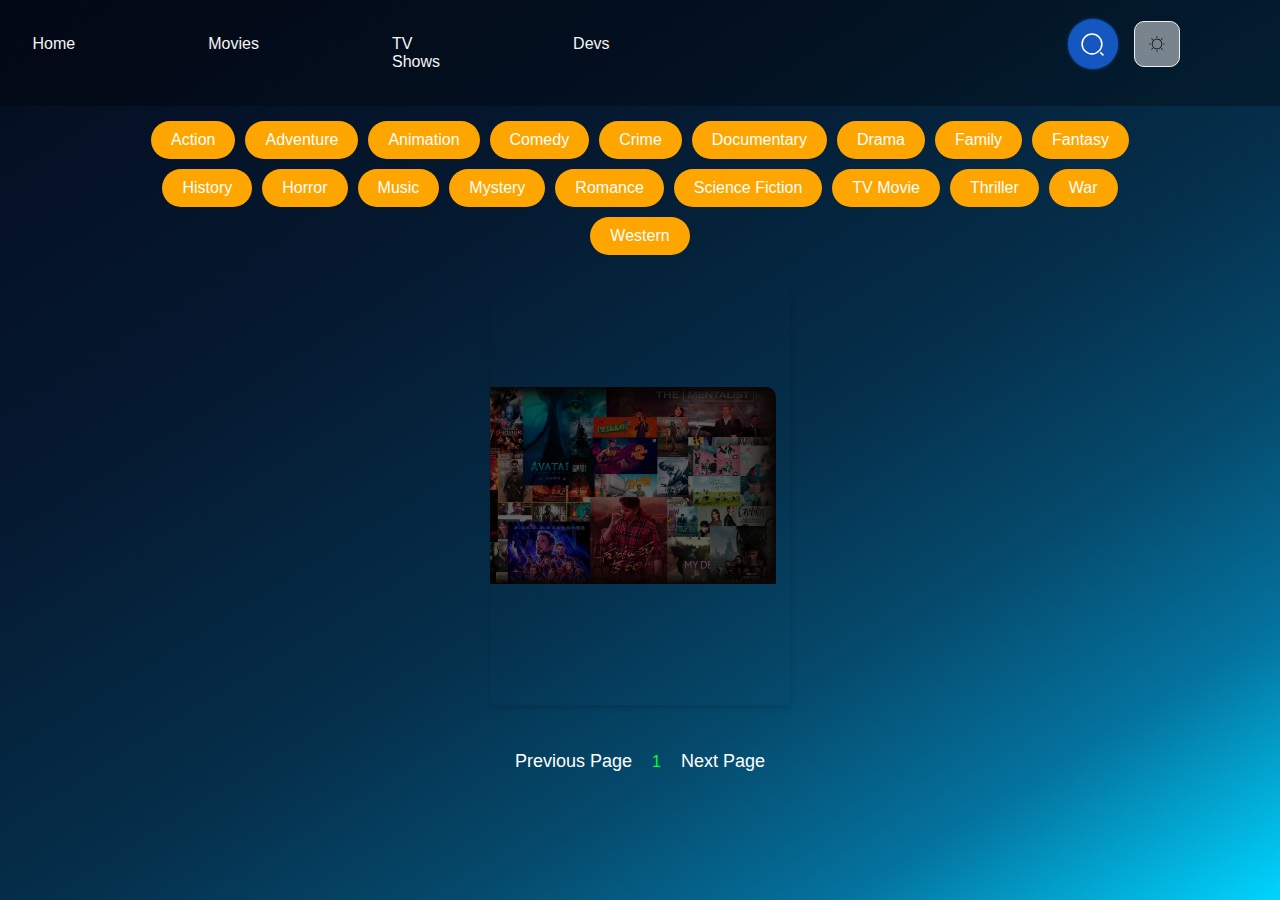
==== TV.html @ 9d895b5e "Add files via upload" ====
<html lang="en">
    <head>
        <meta charset="UTF-8">
        <meta name="viewport" content="width=device-width, initial-scale=1.0">
        <title>Lumiere</title>
        <link rel="stylesheet" href="stylep.css">
    </head>
<body>
    <header>
        <div class="lumiere">Lumiere</div>
        <div id="navbar">
            <a class="nav" href="index.html">Home</a>
            <a class="nav" href="Movies.html">Movies</a>
            <a class="nav" href="TV.html">TV Shows</a>
            <a class="nav" href="Devs.html">Devs</a>
        </div>
        <form id="form">
            <div class="input-wrapper">
                <button class="icon">
                  <svg
                    width="25px"
                    height="25px"
                    viewBox="0 0 24 24"
                    fill="none"
                    xmlns="t"
                  >
                    <path
                      d="M11.5 21C16.7467 21 21 16.7467 21 11.5C21 6.25329 16.7467 2 11.5 2C6.25329 2 2 6.25329 2 11.5C2 16.7467 6.25329 21 11.5 21Z"
                      stroke="#fff"
                      stroke-width="1.5"
                      stroke-linecap="round"
                      stroke-linejoin="round"
                    ></path>
                    <path
                      d="M22 22L20 20"
                      stroke="#fff"
                      stroke-width="1.5"
                      stroke-linecap="round"
                      stroke-linejoin="round"
                    ></path>
                  </svg>
                </button>
                <input type="text" name="text" id="input" placeholder="search.." />
              </div>       
        </form>
        <div class="my-body">
            <div class="darkThemeBtn">
              <input id="darkmode-toggle" type="checkbox" onclick="toggleColorMode()"">
              <label for="darkmode-toggle">
                <svg xmlns="http://www.w3.org/2000/svg" viewBox="0 0 512 512" class="sun">
                <g transform="translate(0 512) scale(.1 -.1)">
                    <path d="m2090 5105c-248-51-443-118-659-226-514-256-909-652-1161-1163-94-191-139-311-185-490-127-500-110-999 51-1468 133-389 331-706 624-998 403-404 875-642 1460-736 147-24 529-24 693 0 539 78 981 283 1390 644 362 319 647 793 766 1270 46 186 56 256 42 299-22 71-80 116-151 117-73 1-104-19-181-116-307-390-733-627-1233-689-119-14-385-7-501 15-582 106-1066 469-1321 991-120 246-171 452-181 731-21 586 230 1126 695 1493 96 75 117 107 117 177 0 85-67 155-153 160-26 1-76-3-112-11zm110-149c0-2-26-23-57-47-81-60-254-230-325-318-213-264-353-573-415-916-22-126-25-508-5-625 62-346 195-651 395-910 72-93 228-250 327-329 266-213 571-349 930-413 117-20 499-17 625 5 343 62 652 202 916 415 88 71 258 244 318 325 24 32 46 56 48 54s-8-60-23-128c-127-606-501-1155-1027-1505-780-521-1798-535-2602-36-295 183-594 482-777 777-335 539-445 1180-308 1795 138 621 515 1158 1060 1511 136 88 374 201 530 253 148 49 390 106 390 92z"></path>
                </g>
                </svg>
                <svg xmlns="http://www.w3.org/2000/svg" viewBox="0 0 512 512" class="moon">
                    <g transform="translate(0 512) scale(.1 -.1)"><path d="m2513 5105c-59-25-63-46-63-320 0-266 4-288 54-315 33-17 79-17 112 0 50 27 54 49 54 315 0 275-4 295-65 321-42 17-51 17-92-1z"></path><path d="m754 4366c-28-28-34-41-34-77 0-42 3-45 188-231l187-188h47c39 0 52 5 77 31 26 25 31 38 31 77v47l-188 187c-186 185-189 188-231 188-36 0-49-6-77-34z"></path><path d="m4058 4212-188-187v-47c0-39 5-52 31-77 25-26 38-31 77-31h46l188 188c186 186 188 188 188 231 0 36-6 49-34 77s-41 34-77 34c-42 0-45-3-231-188z"></path><path d="m2440 4224c-453-50-760-192-1056-488-264-264-419-570-475-936-17-109-17-371 0-480 56-366 211-672 475-936s570-419 936-475c109-17 371-17 480 0 366 56 672 211 936 475 225 225 358 455 438 758 38 143 50 249 50 418 0 219-30 388-104 590-137 372-450 719-813 901-143 72-315 128-474 154-89 15-329 26-393 19zm335-235c305-46 582-186 805-409 567-567 567-1473 0-2040s-1473-567-2040 0-567 1473 0 2040c328 328 777 476 1235 409z"></path><path d="m54 2651c-20-12-37-34-44-55-16-49 2-101 44-127 28-17 52-19 279-19 268 0 289 4 317 54 17 33 17 79 0 112-28 50-49 54-317 54-227 0-251-2-279-19z"></path><path d="m4512 2657c-73-41-73-155 0-193 21-11 81-14 275-14 227 0 251 2 279 19 42 26 60 78 44 127-7 21-24 43-44 55-28 17-52 19-281 19-181-1-256-4-273-13z"></path><path d="m908 1062c-185-186-188-189-188-231 0-36 6-49 34-77s41-34 77-34c43 0 45 2 231 188l188 188v46c0 39-5 52-31 77-25 26-38 31-77 31h-47l-187-188z"></path><path d="m3901 1219c-26-25-31-38-31-77v-47l188-187c186-185 189-188 231-188 36 0 49 6 77 34s34 41 34 77c0 43-2 45-188 231l-188 188h-46c-39 0-52-5-77-31z"></path><path d="m2540 663c-87-28-90-37-90-330 0-227 2-251 19-279 40-66 142-66 182 0 17 28 19 52 19 279 0 266-4 291-52 314-32 16-60 22-78 16z"></path></g>
                </svg>
              </label>
              <span class="fake-body"></span>
            </div>
          </div>
    </header>
    <div id="tags">
        <div class="tag">It is</div>
        <div class="tag">Not</div>
        <div class="tag">Working</div>
        <div class="tag">Debug!</div>
    </div>
    <main id="main">
        <div class="movie">
            <a href="pleaseworkTV.html?showId=1"> <!-- Example link with show ID 1 -->
                <div class="card">
                    <img src="pic1.jpg">
                    <button>
                        <p class="movie-info">Card Title</p>
                        <div class="movie-info">
                            <span class="green">9.8</span>
                        </div>
                        <p class="overview">Lorem ipsum dolor sit amet, consectetur adipiscing elit, sed do eiusmod tempor incididunt ut labore et dolore magna aliqua. Ut enim ad minim veniam, quis nostrud exercitation ullamco.</p>
                    </button>
                </div>
            </a>
        </div>
        
    </main>
    <div id="myNav" class="overlay">
        <a href="javascript:void(0)" class="closebtn" onclick="closeNav()">&times;</a>
        <div class="overlay-content" id="overlay-content"></div>       
        <a href="javascript:void(0)" class="arrow left-arrow" id="left-arrow"></a>        
        <a href="javascript:void(0)" class="arrow right-arrow" id="right-arrow" ></a>
      </div>
    <main id="main"></main>
    <div class="pagination">
        <div class="page" id="prev">Previous Page</div>
        <div class="current" id="current">1</div>
        <div class="page" id="next">Next Page</div>

    </div>

    <script src="Tv.js"></script>
</body>
</html>
---- stylep.css ----
body{
    background: rgb(0,213,255);
    background: linear-gradient(328deg, rgba(0,213,255,1) 0%, rgba(4,115,159,1) 16%, rgba(5,74,108,1) 30%, rgba(5,47,75,1) 45%, rgba(5,25,48,1) 70%, rgba(5,12,31,1) 100%);
    font-family: 'Franklin Gothic Medium', 'Arial Narrow', Arial, sans-serif;
    margin: 0;
}


header{
    display:flex;
    justify-content: flex-end;
    background-color: rgba(0, 0, 0, 0.314);   
}

main{
    display:flex;
    flex-wrap: wrap;
    justify-content: center;
}
#form{
  margin-top: 15px;
  margin-right:140px;
  position: absolute;
}
.movie{
    width: 300px;
    margin: 1rem;
    border-radius: 3px;
    box-shadow: 0.2px 4px 5px rgba(0, 0, 0, 0.1);
    background-color: var(--secondary-color);   
    position: relative;
    overflow: hidden;
}
.card img {
  height: auto;
  width: auto;
  margin-right: 4cap;
}

.movie-info span.orange{
    color: orange;
}
.movie-info span.red{
    color: red;
}
.movie-info span.green{
    color: lightgreen;
}
.movie:hover .overview{
    transform: translateY(0);
}
.card {
position: relative;
width: 350px;
height: auto;
border-radius: 10px;
display: flex;
align-items: center;
justify-content: center;
min-height: 200px;
overflow: normal;
transition: all 0.6s cubic-bezier(0.23, 1, 0.320, 1);
margin-bottom: 25px;
margin-top: 5px;
}

.card img {
width:100%;
height: auto;
object-fit: cover;
transition: all 0.6s cubic-bezier(0.23, 1, 0.320, 1);
border-top-left-radius: 10px;
border-top-right-radius: 10px;
}

.card:hover {

box-shadow: 0 10px 20px rgba(0, 0, 0, 0.2);
}

.card__content {
position: absolute;
top: 50%;
left: 45%;
transform: translate(-50%, -50%) rotate(-45deg);
width: 150%;
height: 100%;
padding: 130px;
box-sizing: border-box;
border-radius: 15%;
backdrop-filter: blur(45px);
opacity: 0;
transition: all 0.6s cubic-bezier(0.23, 1, 0.320, 1);
}

.card:hover .card__content {
transform: translate(-50%, -50%) rotate(0deg);
opacity: 1;
}

.card__title {
margin-top: -3cap;
font-size: 28px;
line-height: 150%;
border-bottom: teal dashed 3px;
color: white;
font-weight: 700;
}

.card__description {
margin: 10px 0 0;
word-wrap: break-word;
font-size: 16px;
font-weight: 200;
font-family: "Century Gothic", CenturyGothic, AppleGothic, sans-serif;  
color: beige;
line-height: 1.5;
}

.card:hover svg {
scale: 0;
transform: rotate(-45deg);
}*{
  box-sizing: border-box;
}
.input-wrapper {
    margin-top: 4px;
    margin-right: 2cap;
    display: flex;
    align-items: center;
    justify-content: center;
    gap: 15px;
    position: relative;
  }
  
  #input {
    border-style: none;
    height: 50px;
    width: 50px;
    padding: 10px;
    outline: none;
    border-radius: 50%;
    transition: 0.5s ease-in-out;
    background-color: #1557c0;
    box-shadow: 0px 0px 3px #1557c0;
    padding-right: 40px;
    color: #fff;
  }
  
  #input::placeholder,
  #input {
    font-family: "Trebuchet MS", "Lucida Sans Unicode", "Lucida Grande",
      "Lucida Sans", Arial, sans-serif;
    font-size: 17px;
  }
  
  #input::placeholder {
    color: #8f8f8f;
  }
  
  .icon {
    display: flex;
    align-items: center;
    justify-content: center;
    position: absolute;
    right: 0px;
    cursor: pointer;
    width: 50px;
    height: 50px;
    outline: none;
    border-style: none;
    border-radius: 50%;
    pointer-events: painted;
    background-color: transparent;
    transition: 0.2s linear;
  }
  
  .icon:focus ~ #input,
  #input:focus {
    box-shadow: none;
    width: 250px;
    border-radius: 0px;
    background-color: transparent;
    border-bottom: 3px solid #1557c0;
    transition: all 500ms cubic-bezier(0, 0.11, 0.35, 2);
  }
  #tags{
    width: 80%;
    display: flex;
    flex-wrap: wrap;
    justify-content: center;
    align-items: center;
    margin: 10px auto;
  }
  .tag{
    color: white;
    padding: 10px 20px;
    background-color: orange;
    border-radius: 50px;
    margin: 5px;
    display: inline-block;
    cursor: pointer;
  }
  .overlay {
    height: 100%;
    width: 0;
    position: fixed;
    z-index: 1;
    left: 0;
    top: 0;
    background-color: rgb(0,0,0);
    background-color: rgba(0,0,0, 0.9);
    overflow-x: hidden;
    transition: 0.5s;
  }
  .overlay-content {
    position: relative;
    top: 10%;
    width: 100%;
    text-align: center;
    margin-top: 30px; 
  }
  .overlay a {
    padding: 8px;
    text-decoration: none;
    font-size: 36px;
    color: #818181;
    display: block;
    transition: 0.3s; 
  }
  
  .overlay a:hover, .overlay a:focus {
    color: #f1f1f1;
  }

  .overlay .closebtn {
    position: absolute;
    top: 20px;
    right: 45px;
    font-size: 60px;
  }
  
  @media screen and (max-height: 450px) {
    .overlay a {font-size: 20px}
    .overlay .closebtn {
      font-size: 40px;
      top: 15px;
      right: 35px;
  
    }
  }


  .embed.hide{
      display: none;
  }

  .embed.show{
      display: inline-block;
  }
.dots{
    margin-top: 30px;
}

.dots .dot {
    padding: 5px 15px;
    border-radius: 50%;
    border: 5px solid var(--secondary-color);
    color: white;
    font-size: 20px;
    font-weight: 600;
    margin: 5px;
}
.pagination{
    display:flex;
    margin:10px 30px;
    align-items: center;
    justify-content: center;
    color:white;
}

.page{
    font-size: large;
    padding:20px;
    cursor:pointer;
}

.page.disabled{
    cursor:not-allowed;
    color:rgb(0, 0, 0);
}
.current{
    color: rgb(0, 255, 42);
}
.lumiere{
  font-size: 110%;
  font-family: 'Lucida Sans', 'Lucida Sans Regular', 'Lucida Grande', 'Lucida Sans Unicode', Geneva, Verdana, sans-serif;
  padding: 10px 90px;
  margin: 25px;
  color: white;
  margin-right: 110cap;
  position: absolute;
}
body.dark-mode {
  transition: background-color 1s ease, color 1s ease;
  background: rgb(147,165,207);
  background: linear-gradient(328deg, rgba(147,165,207,1) 0%, rgba(228,239,233,1) 100%);
}
body.dark-mode .tag {
  background-color: #94b9d7;
  color: #ffffff;
}
.my-body{
  position: absolute;
  margin-top: 15px;
  margin-right: 100px;
}
.darkThemeBtn * {
  transition: all 0.3s;
}

.darkThemeBtn input {
  width: 0;
  height: 0;
  visibility: hidden;
}

.darkThemeBtn label {
  border: 1px solid #efefef;
  background: rgba(239, 239, 239, 0.5);
  border-radius: 10px;
  height: 46px;
  width: 46px;
  margin: auto;
  display: flex;
  justify-content: center;
  align-items: center;
  position: relative;
  cursor: pointer;
}

.darkThemeBtn label:active {
  border-radius: 5px;
}

.darkThemeBtn label svg {
  position: absolute;
  width: 16px;
  transition: 0.3s;
  z-index: 1;
  fill: #000;
}

.darkThemeBtn label svg.sun {
  width: 20px;
  opacity: 0;
  fill: #fff;
}

.darkThemeBtn label svg.moon {
  opacity: 1;
}

.darkThemeBtn input:checked + label {
  background: #4a6cf7;
}

.darkThemeBtn input:checked + label svg.sun {
  opacity: 1;
}

.darkThemeBtn input:checked + label svg.moon {
  opacity: 0;
}

.darkThemeBtn input:checked ~ span {
  background-color: #16174b;
}
#navbar{
  display: flex;
  margin-right:60cap;
  font-size: medium;
}
#navbar a{
    margin-right: 8cap;
    text-decoration: none; 
}
#navbar a:last-child {
  margin-right: 0;
}
.nav{
    font-family: 'Lucida Sans', 'Lucida Sans Regular', 'Lucida Grande', 'Lucida Sans Unicode', Geneva, Verdana, sans-serif;
    color: whitesmoke;
    padding: 10px;
    margin: 25px;
    display: inline-block;
    cursor: pointer;
    transition-duration: 0.4s;
}
.nav:hover{
  color: teal;
}
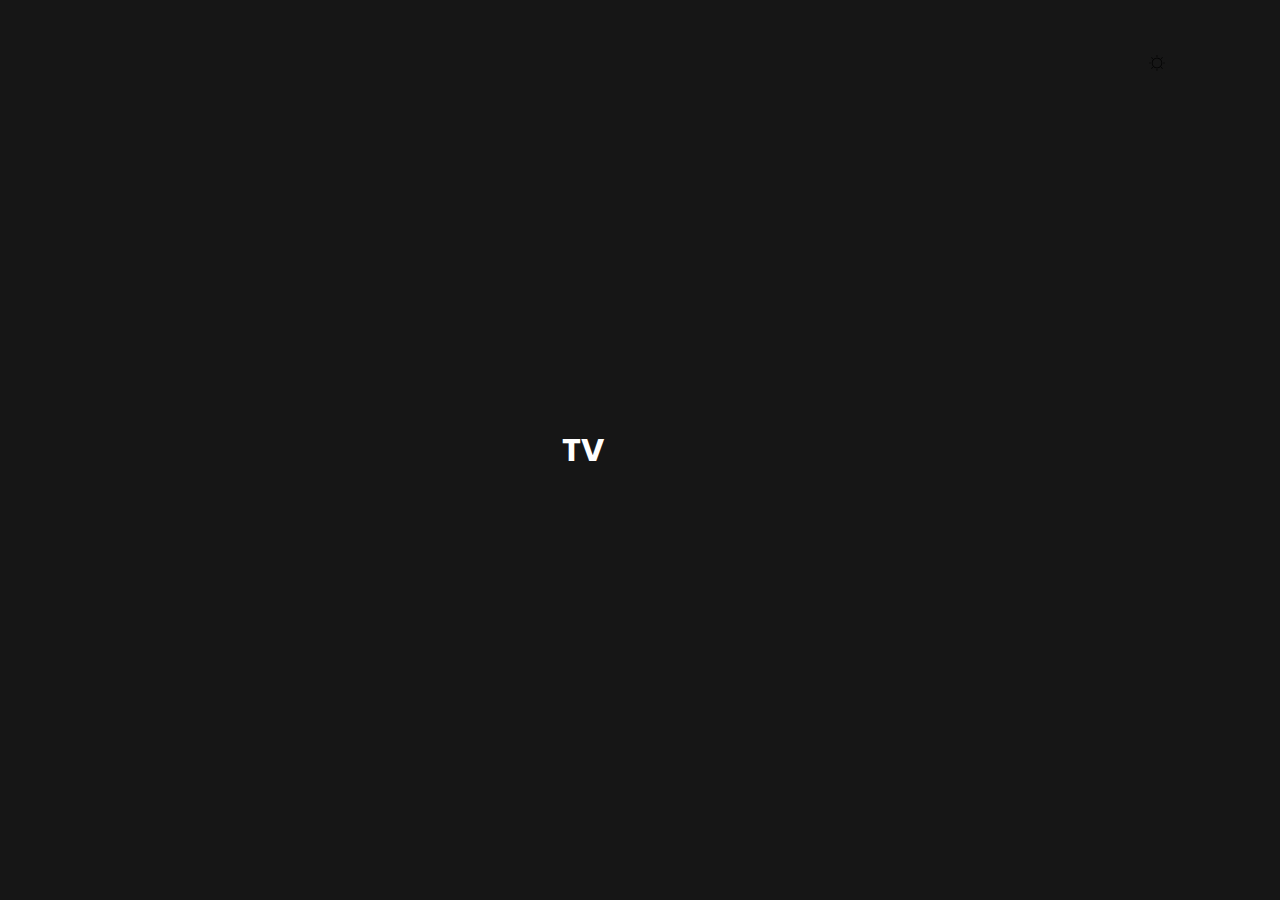
==== commit e41f2d83: "Add files via upload" ====
--- a/TV.html
+++ b/TV.html
@@ -1,7 +1,85 @@
+<!DOCTYPE html>
 <html lang="en">
+<head>
+  <meta charset="UTF-8">
+  <title>TV Shows</title>
+  <link rel="preconnect" href="https://fonts.gstatic.com">
+  <link href="https://fonts.googleapis.com/css?family=Poppins:wght@300&display=swap" rel="stylesheet">
+  <meta name="viewport" content="width=device-width, initial-scale=1.0">
+  <style>
+    * {
+      margin: 0;
+      padding: 0;
+      box-sizing: border-box;
+    }
+    bod1 {
+      font-family: "Poppins", sans-serif;
+    }
+
+    header {
+      position: relative;
+      left: 0;
+      top: 0;
+      width: 100%;
+      height: 80px;
+      background-color: #f0f0f0;
+    }
+
+    header h4 {
+      position: absolute;
+      left: 10%;
+      bottom: 1rem;
+      font-size: 1.6rem;
+    }
+    .intro {
+      position: fixed;
+      z-index: 1;
+      left: 0;
+      top: 0;
+      width: 100%;
+      height: 100vh;
+      background-color: #161616;
+      transition: 1s;
+    }
+
+    .logo-header {
+      position: absolute;
+      top: 50%;
+      left: 50%;
+      transform: translate(-50%, -50%);
+      color: #ffffff;
+      text-align: center;
+    }
+    .logo {
+      position: relative;
+      display: inline-block;
+      opacity: 0;
+      transition: ease-in-out 0.5s;
+    }
+    .logo.active {
+      opacity: 1;
+    }
+    .logo.fade {
+      opacity: 0;
+    }
+  </style>
+</head>
+<bod1>
+  <div class="intro">
+    <div class="logo-header">
+      <h1>
+        <span class="logo">TV</span>
+        <span class="logo">Shows</span>
+      </h1>
+    </div>
+  </div>
+  <bod>
     <head>
         <meta charset="UTF-8">
         <meta name="viewport" content="width=device-width, initial-scale=1.0">
+        <link rel="preconnect" href="https://fonts.googleapis.com">
+        <link rel="preconnect" href="https://fonts.gstatic.com" crossorigin>
+        <link href="https://fonts.googleapis.com/css2?family=Ubuntu:ital,wght@0,300;0,400;0,500;0,700;1,300;1,400;1,500;1,700&display=swap" rel="stylesheet">
         <title>Lumiere</title>
         <link rel="stylesheet" href="stylep.css">
     </head>
@@ -9,7 +87,7 @@
     <header>
         <div class="lumiere">Lumiere</div>
         <div id="navbar">
-            <a class="nav" href="index.html">Home</a>
+            <a class="nav" href="splash.html">Home</a>
             <a class="nav" href="Movies.html">Movies</a>
             <a class="nav" href="TV.html">TV Shows</a>
             <a class="nav" href="Devs.html">Devs</a>
@@ -45,7 +123,7 @@
         </form>
         <div class="my-body">
             <div class="darkThemeBtn">
-              <input id="darkmode-toggle" type="checkbox" onclick="toggleColorMode()"">
+              <input id="darkmode-toggle" type="checkbox" onclick="toggleColorMode()">
               <label for="darkmode-toggle">
                 <svg xmlns="http://www.w3.org/2000/svg" viewBox="0 0 512 512" class="sun">
                 <g transform="translate(0 512) scale(.1 -.1)">
@@ -68,7 +146,7 @@
     </div>
     <main id="main">
         <div class="movie">
-            <a href="pleaseworkTV.html?showId=1"> <!-- Example link with show ID 1 -->
+            <a href="pleaseworkTV.html?showId=1">
                 <div class="card">
                     <img src="pic1.jpg">
                     <button>
@@ -99,4 +177,32 @@
 
     <script src="Tv.js"></script>
 </body>
-</html>+  </bod>
+  <script>
+    document.addEventListener('DOMContentLoaded', function () {
+      let logoSpan = document.querySelectorAll('.logo');
+
+      setTimeout(() => {
+        logoSpan.forEach((span, idx) => {
+          setTimeout(() => {
+            span.classList.add('active');
+          }, (idx + 1) * 400)
+        });
+
+        setTimeout(() => {
+          logoSpan.forEach((span, idx) => {
+            setTimeout(() => {
+              span.classList.remove('active');
+              span.classList.add('fade');
+            }, (idx + 1) * 50)
+          });
+        }, 2000);
+
+        setTimeout(() => {
+          document.querySelector('.intro').style.top = '-100vh';
+        }, 2300);
+      });
+    });
+  </script>
+</bod1>
+</html>
